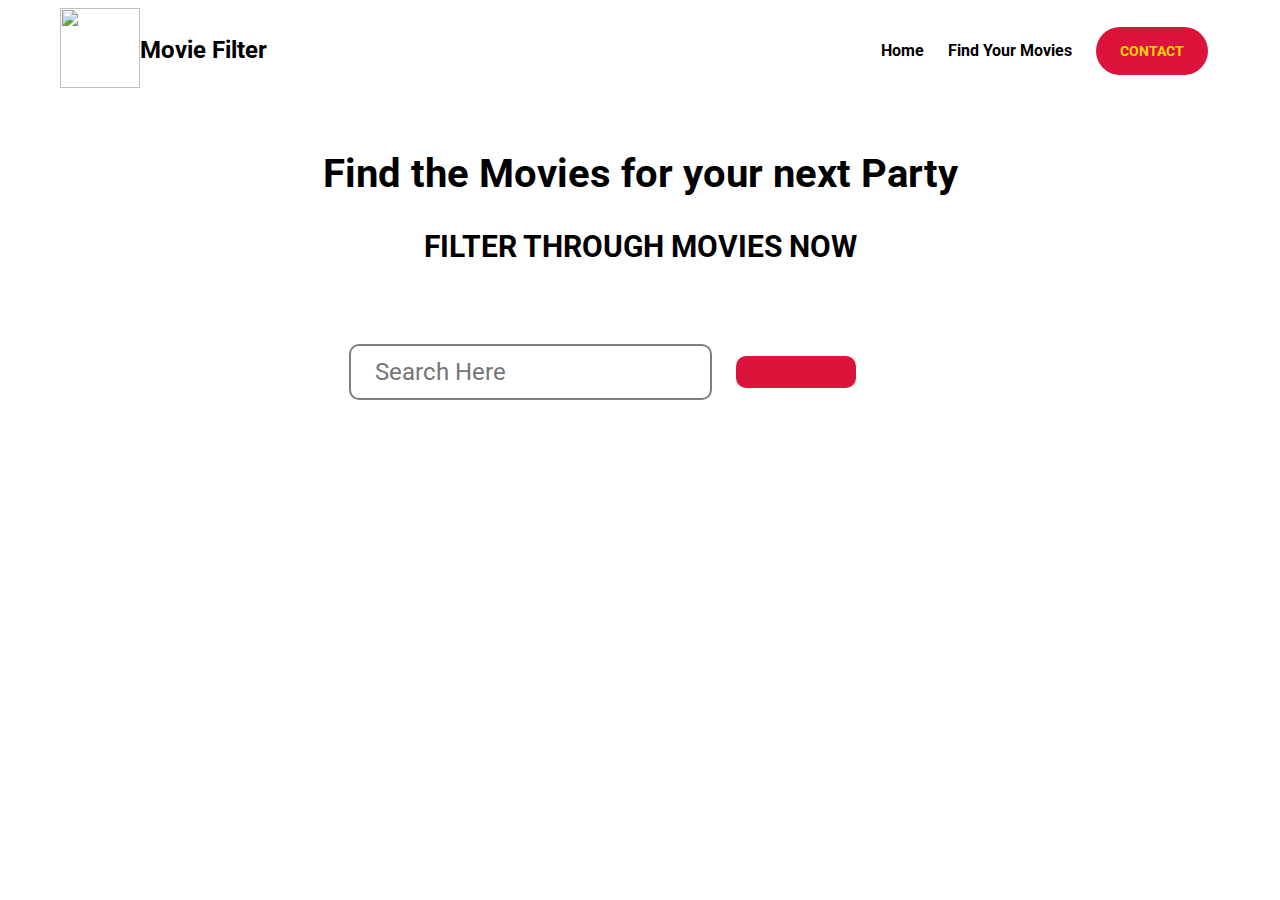
==== index.html @ a8786f68 "reupload" ====
<!DOCTYPE html>
<html lang="en">
  <head>
    <meta charset="UTF-8" />
    <meta http-equiv="X-UA-Compatible" content="IE=edge" />
    <meta name="viewport" content="width=device-width, initial-scale=1.0" />
    <link rel="stylesheet" href="./styles.css" />
    <script src="./index.js" defer></script>
    <script
    src="https://kit.fontawesome.com/dcdd888d63.js"
    crossorigin="anonymous"
  ></script>
    <title>Movie Filter</title>
  </head>

  <body>
    <nav>
      <div class="logo">
        <figure>
          <img
            class="logo__img nav__logo"
            src="https://png.pngtree.com/png-vector/20190816/ourmid/pngtree-film-logo-design-template-vector-isolated-illustration-png-image_1693431.jpg"
            alt=""
          />
        </figure>
        <b class="logo__name">Movie Filter</b>
      </div>
      <ul class="nav__link--list">
        <li class="nav__link">
          <a href="/index.html" class="nav__link--anchor link__hover-effect">Home</a>
        </li>
        <li class="nav__link">
          <a href="#" class="nav__link--anchor link__hover-effect"
            >Find Your Movies</a
          >
        </li>
        <li class="nav__link">
          <a href="#" class="btn">CONTACT</a>
        </li>
      </ul>
    </nav>
    <header>
      <div class="container">
        <div class="row">
          <h1 class="section__title">Find the Movies for your next Party</h1>
          <h2 class="section__subtitle">FILTER THROUGH MOVIES NOW</h2>
          <div class="movie__search--container">
            <input id="home__searchfield" class="movie__searchfield" type="text" placeholder="Search Here">
            <a href="#" class="search__btn btn" onclick="newSearch()"><i class="fa-solid fa-magnifying-glass"></i></a>
          </div>
          <figure class="landing__photo--wrapper">
            <img class="landing__photo" src="https://media.istockphoto.com/id/1376204340/photo/binge-watching-the-favorite-tv-show.jpg?s=612x612&w=0&k=20&c=L-y8x8mUaIzve9DCLcO2QTbgIuD6PcxbNKrzxE7a9Uo=" alt="">
          </figure>
        </div>
      </div>
    </header>
  </body>
</html>
---- styles.css ----
@import url("https://fonts.googleapis.com/css2?family=Roboto:ital,wght@0,100;0,300;0,400;0,500;0,700;0,900;1,100;1,300;1,400;1,500;1,700;1,900&display=swap");

* {
  margin: 0;
  padding: 0;
  box-sizing: border-box;
  font-family: "Roboto", sans-serif;
}

li {
  list-style-type: none;
  
}

a {
  text-decoration: none;
}

.btn {
  cursor: pointer;
  font-size: 14px;
  font-weight: 700;
  color: #ffd700;
  background-color: #dc143c;
  border-radius: 100px;
  padding: 16px 24px;
  transition: all 300ms ease;
}

.btn:hover {
  color: #dc143c;
  background-color: #ffd700;
}

.container {
  padding: 50px 0;
  width: 100%;
}

.row {
  width: 100%;
  max-width: 1100px;
  margin: 0 auto;
  padding: 0 12px;
}

.crimson {
  color: #dc143c;
}

.gold {
  color: #ffd700;
}

/* NAVIGATION BAR */
nav {
  display: flex;
  justify-content: space-between;
  align-items: center;
  width: 100%;
  max-width: 1200px;
  margin: 0 auto;
  padding: 0 20px;
  height: 100px;
}

.logo {
  display: flex;
  justify-content: center;
  align-items: center;
}

.logo__img {
  height: 80px;
  width: 80px;
}

.logo__name {
  font-size: 24px;
  color: #000000;
}

.nav__link--list {
  display: flex;
}

.nav__link {
  margin: 0 12px;
}

.nav__link--anchor {
  font-size: 16px;
  font-weight: 700;
  color: #000000;
}

/* LANDING PAGE */

.section__title,
.section__subtitle,
.movie__search--container,
.landing__photo--wrapper {
  display: flex;
  justify-content: center;
  align-items: center;
}

.section__title {
  font-size: 40px;
  margin-bottom: 32px;
}

.section__subtitle {
  font-size: 30px;
  margin-bottom: 80px;
}

.movie__search--container {
  width: 100%;
  max-width: 1000px;
}

.movie__searchfield {
  font-size: 24px;
  padding: 12px 24px;
  border-radius: 10px;
  border: 2px solid #808080;
}

.search__btn {
  font-size: 22px;
  padding: 16px 60px;
  margin-left: 24px;
  border-radius: 10px;
}

.landing__photo--wrapper {
  margin-top: 80px;
}

.landing__photo {
  border-radius: 20px;
  box-shadow: 0 12px 30px 0 #00000033;
}

/* RESULTS PAGE */
/* RESULTS HEADER */

.next-search__container {
  padding: 24px 0;
}

.results-page__subtitle {
  margin-bottom: 32px;
}

#results-page__searchfield {
  font-size: 16px;
  padding: 12px 200px 12px 12px;
}

.results-page__btn {
  font-size: 16px;
  padding: 14px 36px;
}

/* SEARCH RESULTS */

.results__title {
  font-size: 36px;
  margin: 32px;
}

.results__container {
  display: flex;
  flex-wrap: wrap;
  justify-content: flex-start;
  align-items: center;
}

.result {
  padding: 24px 24px;
  width: calc(100%/3);
  max-width: 348px;
  max-height: 600px;
}

.movie__poster {
  width: 100%;
  height: auto;
  max-height: 450px;
}

.movie__text--wrapper {
  display: flex;
  flex-direction: column;
  justify-content: space-between;
  height: 100px;
}

.movie__details {
  width: 100%;
  white-space: nowrap;
  overflow: hidden;
  text-overflow: ellipsis;
}
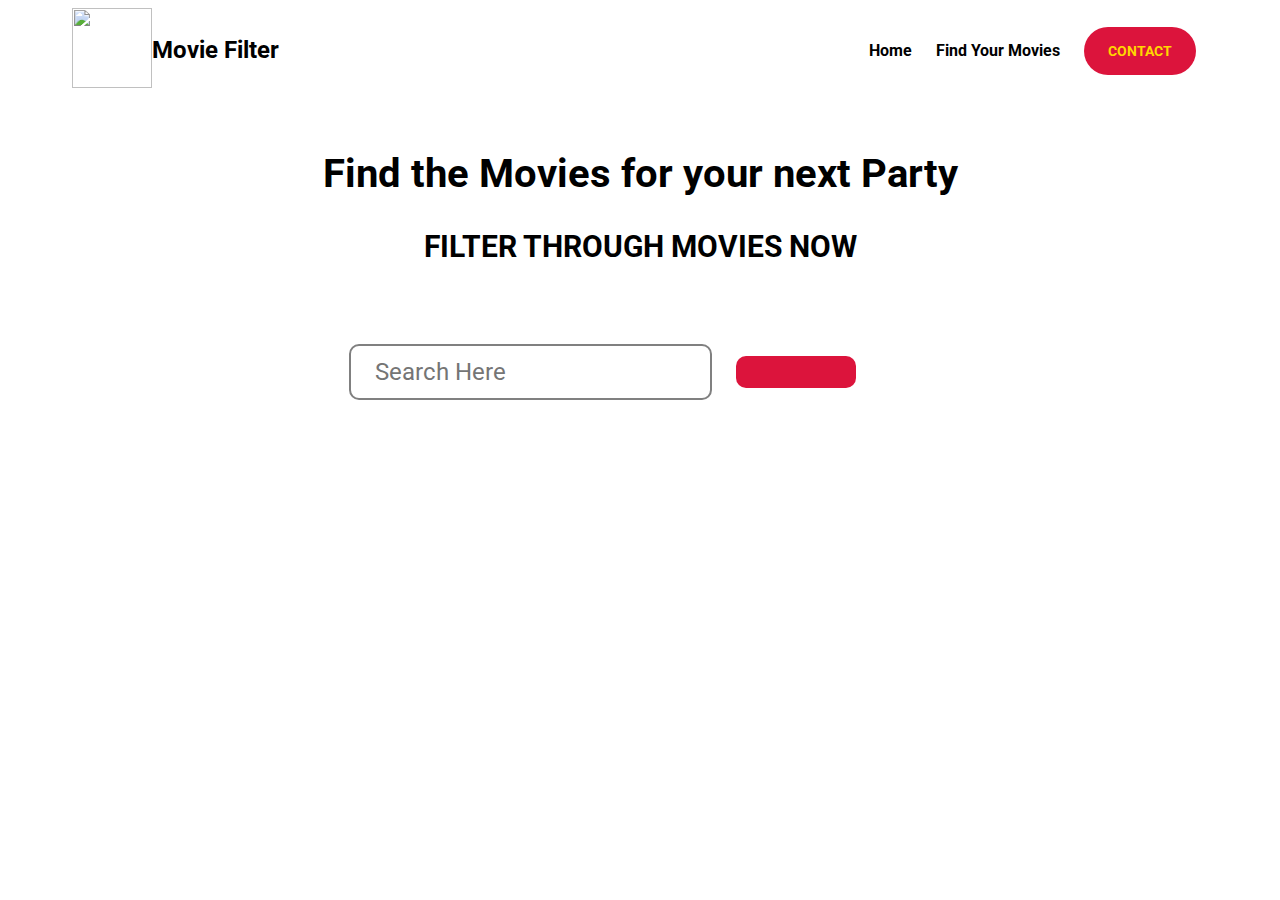
==== commit 493a9d8b: "Finalized Updates" ====
--- a/index.html
+++ b/index.html
@@ -6,6 +6,7 @@
     <meta name="viewport" content="width=device-width, initial-scale=1.0" />
     <link rel="stylesheet" href="./styles.css" />
     <script src="./index.js" defer></script>
+    <script src="./results.js" defer></script>
     <script
     src="https://kit.fontawesome.com/dcdd888d63.js"
     crossorigin="anonymous"
@@ -25,19 +26,42 @@
         </figure>
         <b class="logo__name">Movie Filter</b>
       </div>
-      <ul class="nav__link--list">
+      <ul class="nav__links">
         <li class="nav__link">
-          <a href="/index.html" class="nav__link--anchor link__hover-effect">Home</a>
+          <a href="./index.html" class="nav__link--anchor link__hover-effect">Home</a>
         </li>
         <li class="nav__link">
-          <a href="#" class="nav__link--anchor link__hover-effect"
+          <a href="./results.html" class="nav__link--anchor link__hover-effect"
             >Find Your Movies</a
           >
         </li>
         <li class="nav__link">
-          <a href="#" class="btn">CONTACT</a>
+          <a href="" class="btn">CONTACT</a>
         </li>
       </ul>
+      <button class="btn__menu" onclick="openMenu()">
+        <i class="fas fa-bars"></i>
+      </button>
+      <div class="menu__backdrop">
+        <div class="menu__backdrop--wrapper">
+          <button class="btn__menu btn__menu--close" onclick="closeMenu()">
+            <i class="fas fa-times"></i>
+          </button>
+          <ul class="menu__links">
+            <li class="menu__link">
+              <a href="./index.html" class="menu__link--anchor link__hover-effect">Home</a>
+            </li>
+            <li class="menu__link">
+              <a href="./results.html" class="menu__link--anchor link__hover-effect"
+                >Find Your Movies</a
+              >
+            </li>
+            <li class="menu__link menu__link--btn">
+              <a href="" class="btn">CONTACT</a>
+            </li>
+          </ul>
+        </div>
+      </div>
     </nav>
     <header>
       <div class="container">
@@ -46,7 +70,7 @@
           <h2 class="section__subtitle">FILTER THROUGH MOVIES NOW</h2>
           <div class="movie__search--container">
             <input id="home__searchfield" class="movie__searchfield" type="text" placeholder="Search Here">
-            <a href="#" class="search__btn btn" onclick="newSearch()"><i class="fa-solid fa-magnifying-glass"></i></a>
+            <a href="./results.html" class="search__btn btn" onclick="newSearch()"><i class="fa-solid fa-magnifying-glass"></i></a>
           </div>
           <figure class="landing__photo--wrapper">
             <img class="landing__photo" src="https://media.istockphoto.com/id/1376204340/photo/binge-watching-the-favorite-tv-show.jpg?s=612x612&w=0&k=20&c=L-y8x8mUaIzve9DCLcO2QTbgIuD6PcxbNKrzxE7a9Uo=" alt="">
--- a/styles.css
+++ b/styles.css
@@ -9,11 +9,14 @@
 
 li {
   list-style-type: none;
-  
 }
 
 a {
   text-decoration: none;
+}
+
+button {
+  cursor: pointer;
 }
 
 .btn {
@@ -53,6 +56,7 @@
 }
 
 /* NAVIGATION BAR */
+
 nav {
   display: flex;
   justify-content: space-between;
@@ -60,7 +64,7 @@
   width: 100%;
   max-width: 1200px;
   margin: 0 auto;
-  padding: 0 20px;
+  padding: 0 32px;
   height: 100px;
 }
 
@@ -80,7 +84,7 @@
   color: #000000;
 }
 
-.nav__link--list {
+.nav__links {
   display: flex;
 }
 
@@ -92,6 +96,79 @@
   font-size: 16px;
   font-weight: 700;
   color: #000000;
+}
+
+.link__hover-effect {
+  transition: all 300ms ease;
+}
+
+.link__hover-effect:hover {
+  text-decoration: underline;
+  text-decoration-thickness: 2px;
+  text-underline-offset: 6px;
+  color: #dc143c;
+}
+
+/* BUTTON MENU */
+
+.btn__menu {
+  border: none;
+  font-size: 24px;
+  background-color: transparent;
+  display: none;
+}
+
+.menu__backdrop {
+  width: 100%;
+  position: fixed;
+  flex-direction: column;
+  z-index: 1;
+  top: 0;
+  right: 0;
+  left: 0;
+  display: none;
+}
+
+.menu__backdrop--wrapper {
+  background-color: #ffffff;
+  border: 1px solid #e5e7eb;
+  border-radius: 10px;
+  margin: 16px 16px;
+  padding: 32px;
+}
+
+.menu--open .menu__backdrop {
+  display: flex;
+}
+
+.btn__menu--close {
+  position: fixed;
+  font-size: 22px;
+  top: 39px;
+  right: 35px;
+  text-align: right;
+}
+
+.menu__links {
+  display: flex;
+  flex-direction: column;
+  justify-content: center;
+  align-items: center;
+}
+
+.menu__link {
+  font-size: 18px;
+  margin: 8px 0 12px 0;
+}
+
+.menu__link--anchor {
+  font-size: 16px;
+  font-weight: 700;
+  color: #000000;
+}
+
+.menu__link--btn {
+  margin-top: 16px;
 }
 
 /* LANDING PAGE */
@@ -174,13 +251,13 @@
 .results__container {
   display: flex;
   flex-wrap: wrap;
-  justify-content: flex-start;
+  justify-content: center;
   align-items: center;
 }
 
 .result {
   padding: 24px 24px;
-  width: calc(100%/3);
+  width: calc(100% / 3);
   max-width: 348px;
   max-height: 600px;
 }
@@ -203,4 +280,51 @@
   white-space: nowrap;
   overflow: hidden;
   text-overflow: ellipsis;
+}
+
+/* RESPONSIVENESS */
+
+@media (max-width: 1100px) {
+  /* HOME PAGE */
+
+  .section__title {
+    font-size: 32px;
+  }
+
+  .section__subtitle {
+    font-size: 24px;
+  }
+
+  .movie__searchfield {
+    font-size: 16px;
+  }
+
+  .search__btn {
+    font-size: 14px;
+  }
+
+  .result {
+    width: calc(100% / 2);
+  }
+}
+
+@media (max-width: 768px) {
+
+  .nav__links {
+    display: none;
+  }
+
+  .btn__menu {
+    display: flex;
+  }
+
+  .result {
+    width: calc(100%);
+  }
+}
+
+@media (max-width: 576px) {
+  .landing__photo {
+    width: 500px;
+  }
 }